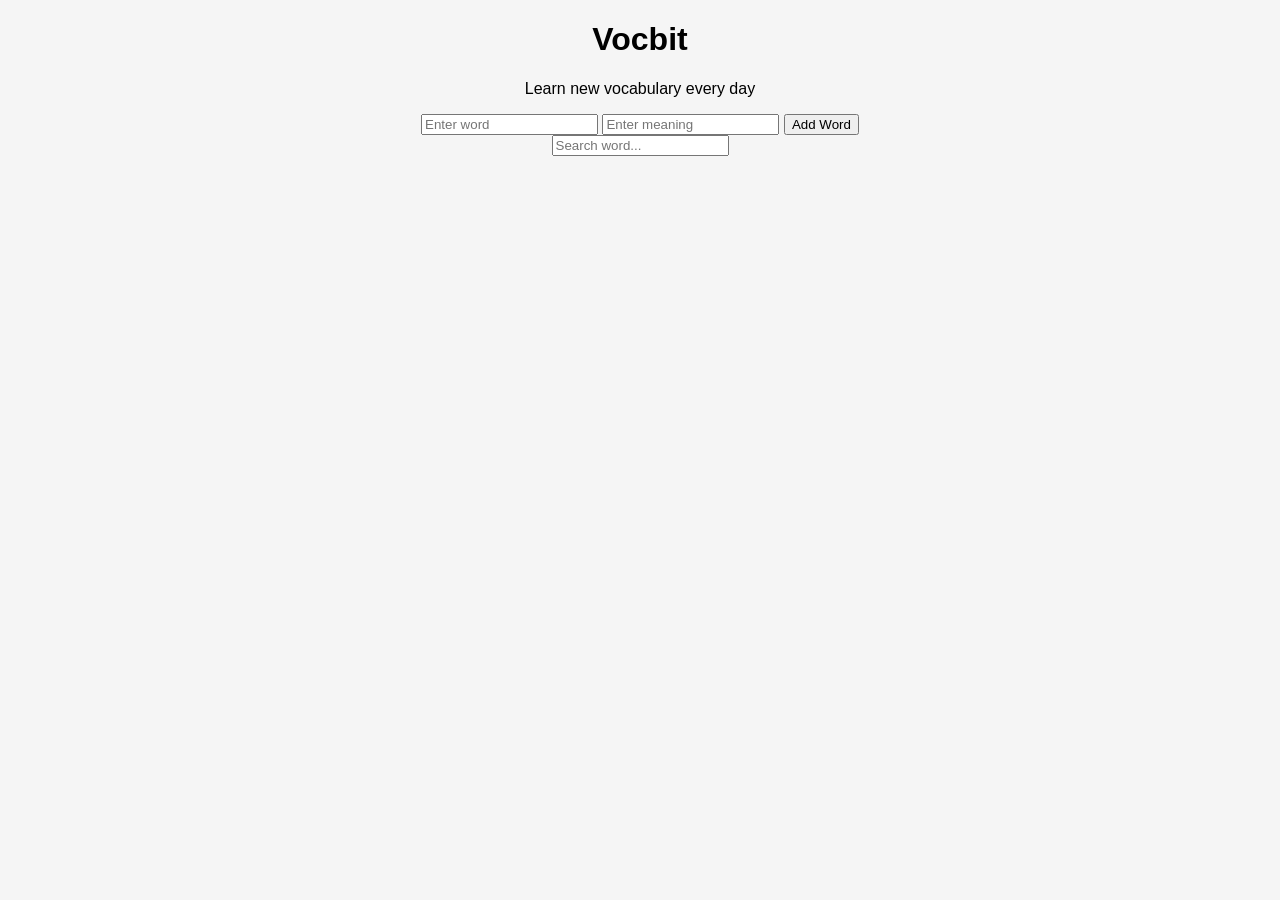
==== index.html @ f00339b1 "Update index.html" ====
<!DOCTYPE html>
<html>

<head>

<title>Vocbit</title>

<link rel="stylesheet" href="style.css">

</head>

<body>

<div class="container">

<h1>Vocbit</h1>

<p>Learn new vocabulary every day</p>

<div class="input-area">

<input type="text" id="word-input" placeholder="Enter word">

<input type="text" id="meaning-input" placeholder="Enter meaning">

<button id="add-btn">Add Word</button>

</div>

<input type="text" id="search-box" placeholder="Search word...">

<div id="word-list"></div>

</div>

<script src="app.js"></script>

</body>

</html>
---- style.css ----
/* Global page settings */
body {
    font-family: Arial, sans-serif;
    margin: 0;
    padding: 0;
    text-align: center;
    background: #f5f5f5;
}

/* Header */
.app-header {
    background: #4a4aff;
    color: white;
    padding: 20px;
}

.app-header h2 {
    margin: 0;
    font-size: 26px;
}

.app-header .sub {
    font-size: 14px;
    opacity: 0.85;
    margin-top: 4px;
}

/* Word card box */
.word-box {
    margin-top: 35px;
    background: white;
    padding: 22px;
    width: 85%;
    margin-left: auto;
    margin-right: auto;
    border-radius: 12px;
    box-shadow: 0 3px 10px rgba(0,0,0,0.08);
    text-align: left;
}

/* Text sizes */
.word-box h3 {
    font-size: 28px;
    margin-bottom: 10px;
}

.word-box p {
    font-size: 17px;
    margin: 5px 0;
}

/* Buttons */
.btn {
    margin-top: 18px;
    padding: 14px 30px;
    background: #4a4aff;
    color: white;
    border: none;
    border-radius: 8px;
    font-size: 18px;
    font-weight: bold;
    width: 70%;
    max-width: 280px;
}

/* Button click animation */
.btn:active {
    transform: scale(0.95);
    transition: 0.1s;
}

/* Learned + streak text */
#learnedCount, #streak {
    font-size: 16px;
    margin-top: 12px;
}

/* Loader (spinning circle) */
.loader {
    border: 4px solid #eee;
    border-top: 4px solid #4a4aff;
    border-radius: 50%;
    width: 32px;
    height: 32px;
    margin: 18px auto;
    animation: spin 0.9s linear infinite;
}

@keyframes spin {
    0% { transform: rotate(0deg); }
    100% { transform: rotate(360deg); }
}

/* Fade animation when word changes */
.fade {
    animation: fadeIn 0.45s ease;
}

@keyframes fadeIn {
    from {
        opacity: 0;
        transform: translateY(10px);
    }
    to {
        opacity: 1;
        transform: translateY(0);
    }
    
}
    #word-list{
    margin-top: 30px;
    }

    #word-list div{
    background: #f2f2f2;
    padding: 10px;
    margin-bottom: 10px;
    border-radius: 6px;
    font-size: 16px;
}
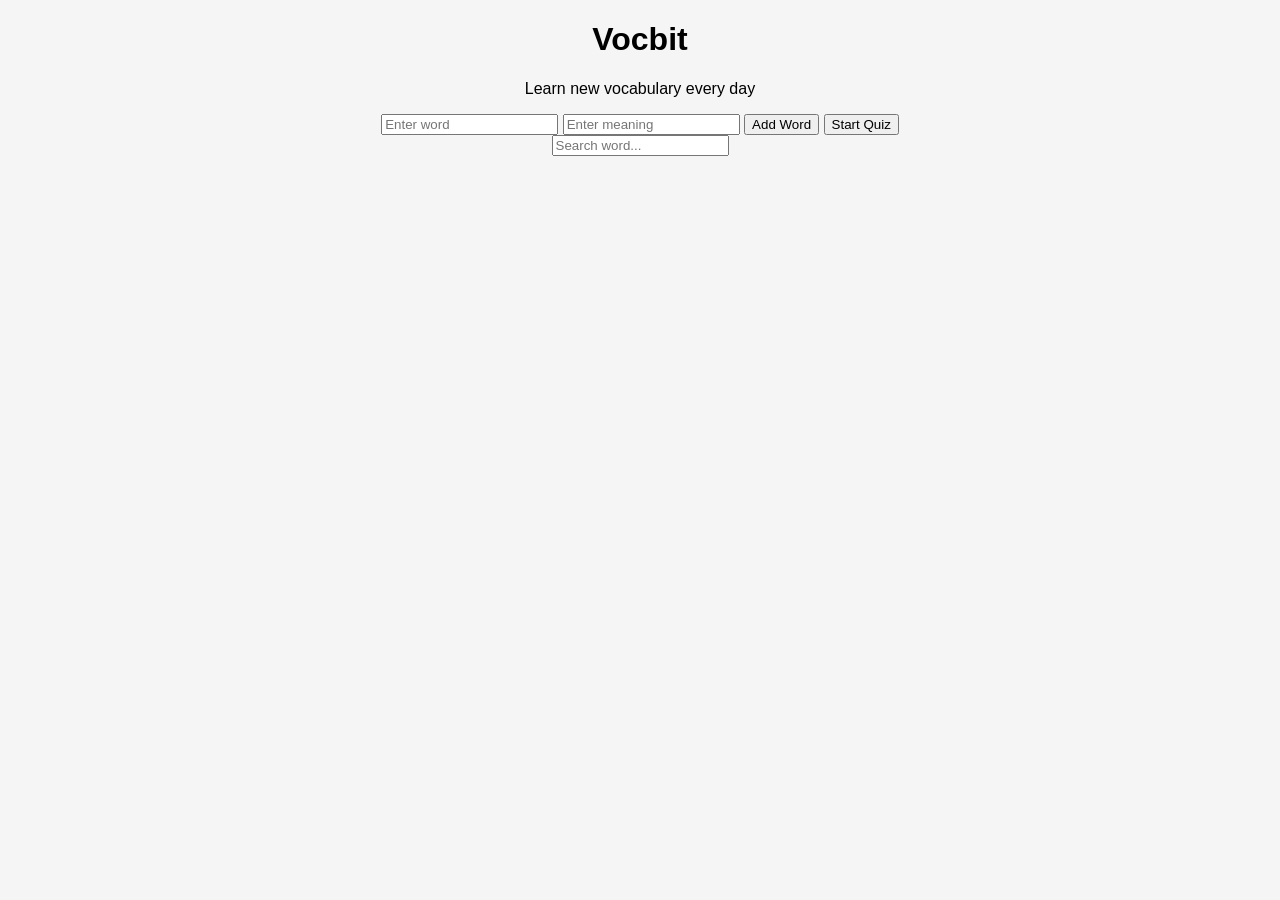
==== commit 152d5c16: "Update index.html" ====
--- a/index.html
+++ b/index.html
@@ -25,6 +25,8 @@
 
 <button id="add-btn">Add Word</button>
 
+<button id="quiz-btn">Start Quiz</button>
+
 </div>
 
 <input type="text" id="search-box" placeholder="Search word...">
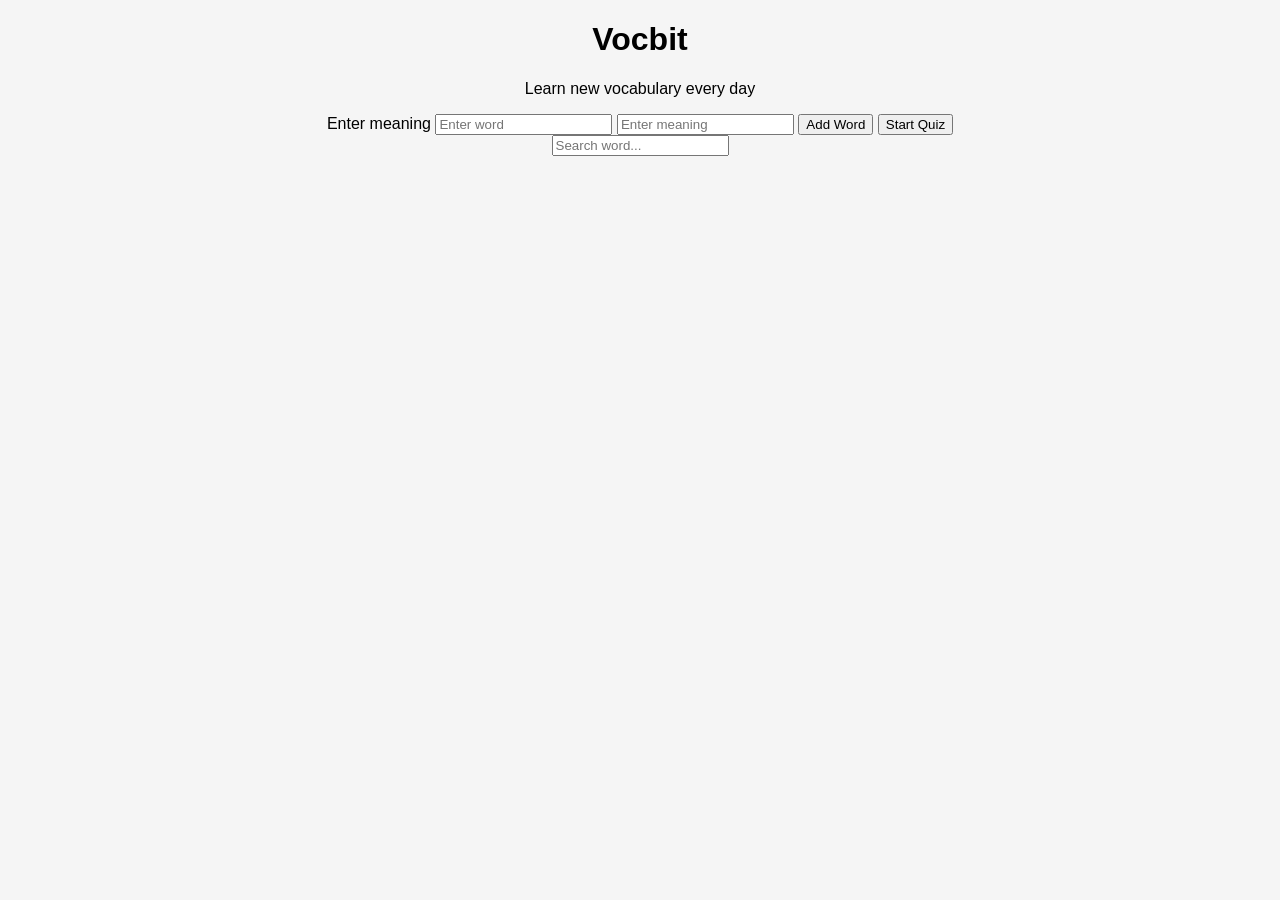
==== commit 3ca9ccb8: "Add classes to headings and paragraphs in index.html" ====
--- a/index.html
+++ b/index.html
@@ -13,11 +13,12 @@
 
 <div class="container">
 
-<h1>Vocbit</h1>
+<h1 class="logo">Vocbit</h1>
 
-<p>Learn new vocabulary every day</p>
+<p class="101">Learn new vocabulary every day</p>
 
 <div class="input-area">
+<label for="meaning-input">Enter meaning</label>
 
 <input type="text" id="word-input" placeholder="Enter word">
 
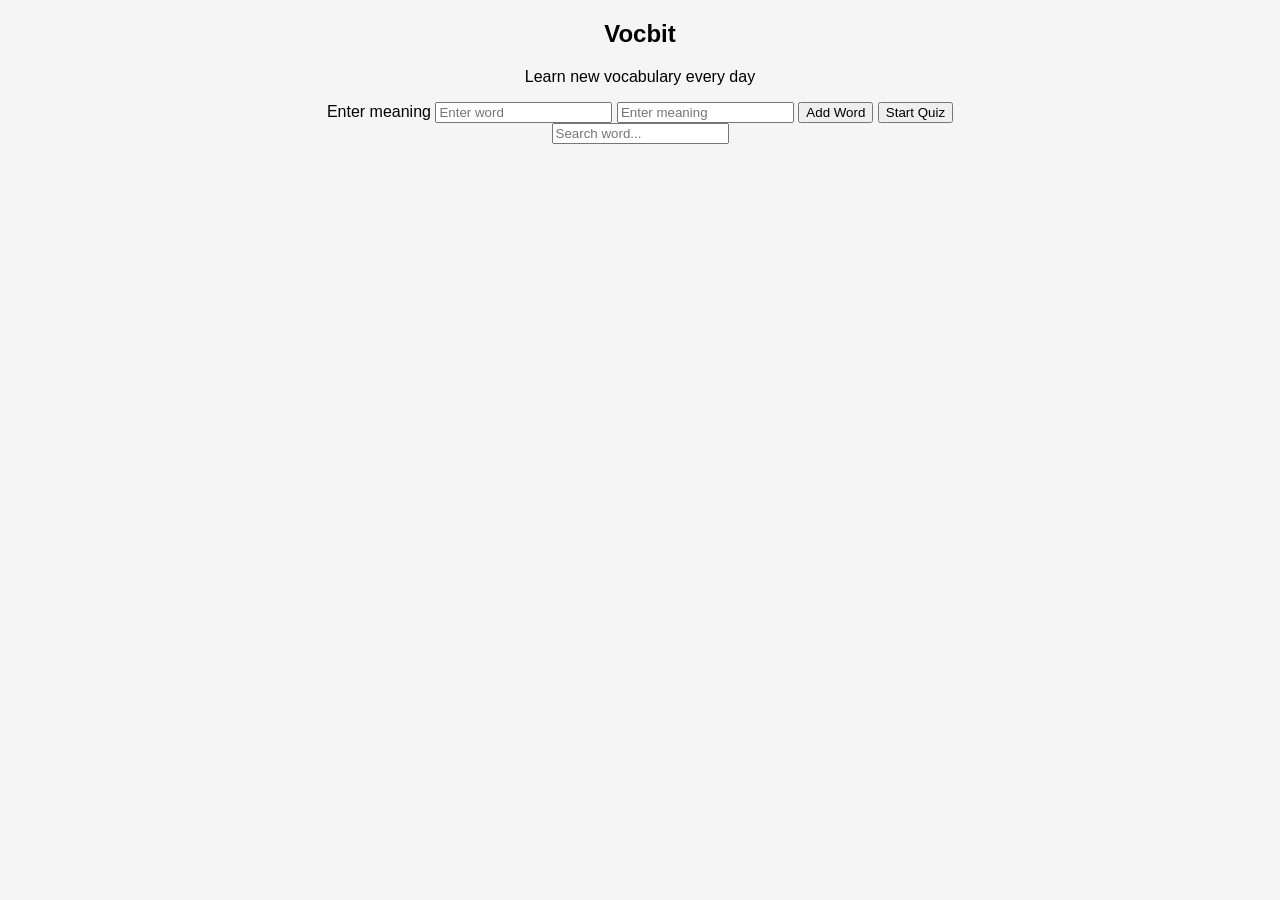
==== commit ecbefcb3: "Refactor HTML structure and remove duplicates" ====
--- a/index.html
+++ b/index.html
@@ -10,32 +10,35 @@
 </head>
 
 <body>
+<section id="home">
+  <div class="container">
 
-<div class="container">
+    <h1 class="logo">Vocbit</h1>
 
-<h1 class="logo">Vocbit</h1>
+    <p class="101">Learn new vocabulary every day</p>
 
-<p class="101">Learn new vocabulary every day</p>
+    <div class="input-area">
+      <label for="meaning-input">Enter meaning</label>
 
-<div class="input-area">
-<label for="meaning-input">Enter meaning</label>
+      <input type="text" id="word-input" placeholder="Enter word">
 
-<input type="text" id="word-input" placeholder="Enter word">
+      <input type="text" id="meaning-input" placeholder="Enter meaning">
 
-<input type="text" id="meaning-input" placeholder="Enter meaning">
+      <button id="add-btn">Add Word</button>
 
-<button id="add-btn">Add Word</button>
+      <button id="quiz-btn">Start Quiz</button>
 
-<button id="quiz-btn">Start Quiz</button>
+    </div>
 
-</div>
+    <input type="text" id="search-box" placeholder="Search word...">
 
-<input type="text" id="search-box" placeholder="Search word...">
+    <div id="word-list"></div>
 
-<div id="word-list"></div>
-
-</div>
-
+  </div>
+</section>
+<section id="chatRoom">
+  
+</section>
 <script src="app.js"></script>
 
 </body>
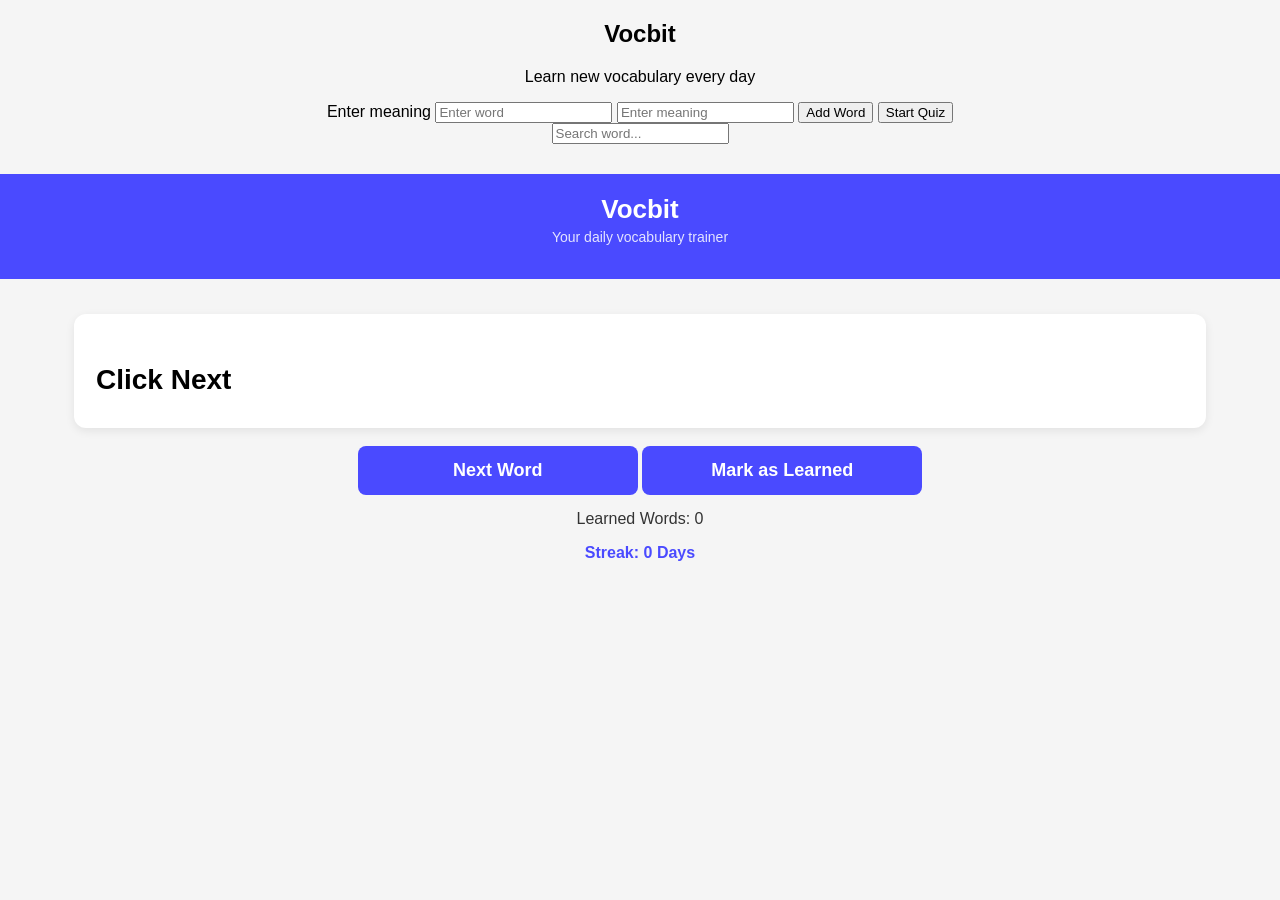
==== commit 819234aa: "Add header and main content for vocabulary trainer" ====
--- a/index.html
+++ b/index.html
@@ -37,7 +37,32 @@
   </div>
 </section>
 <section id="chatRoom">
-  
+  <header  class="app-header">
+    <h2>Vocbit</h2>
+    <p class="sub">Your daily vocabulary trainer</p>
+  </header>
+
+  <main>
+    <div class="word-box fade">
+        <h3 id="word">Click Next</h3>
+        <p id="meaning"></p>
+        <p id="example" style="font-style: italic;"></p>
+        <p id="synonyms"></p>
+        <p id="antonyms"></p>
+    </div>
+    <div id="loader" class="loader" style="display:none;"></div>
+
+    <button class="btn" onclick="showRandomWord()">Next Word</button>
+    <button class="btn" onclick="markAsLearned()">Mark as Learned</button>
+
+    <p id="learnedCount" style="margin-top: 15px; color: #333;">
+    Learned Words: 0
+    </p>
+
+    <p id="streak" style="margin-top: 10px; color: #4a4aff; font-weight: bold;">
+    Streak: 0 Days
+    </p>
+  </main>
 </section>
 <script src="app.js"></script>
 
